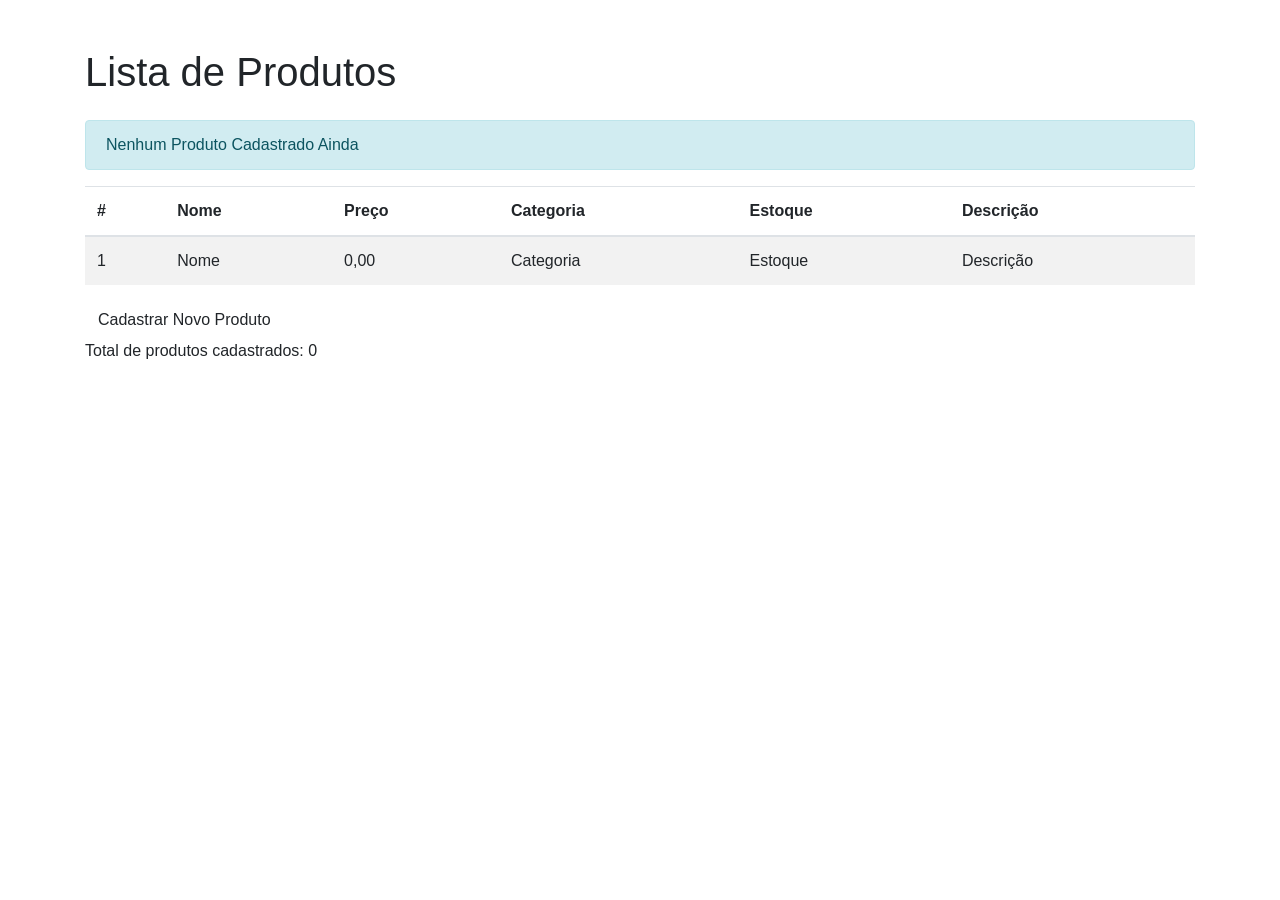
==== atv05 - Thymeleaf/src/main/resources/templates/lista.html @ 3a829cd4 "update project thymeleaf" ====
<!doctype html>
<html xmlns:th="http://www.thymeleaf.org" lang="pt-br">

<head>
  <meta charset="UTF-8" />
  <link rel="stylesheet" href="https://cdn.jsdelivr.net/npm/bootstrap@4.6.2/dist/css/bootstrap.min.css"
    integrity="sha384-xOolHFLEh07PJGoPkLv1IbcEPTNtaed2xpHsD9ESMhqIYd0nLMwNLD69Npy4HI+N" crossorigin="anonymouas">
  <title>Lista Produtos</title>
</head>

<body>
  <div class="container mt-5">
    <h1 class="display 5 mb-4">Lista de Produtos</h1>
    <div class="alert alert-info" role="alert" th:if="${#lists.isEmpty(produtos)}">
      Nenhum Produto Cadastrado Ainda
    </div>
    <table class="table table-striped" th:unless="${#lists.isEmpty(produtos)}">
      <thead>
        <th>#</th>
        <th>Nome</th>
        <th>Preço</th>
        <th>Categoria</th>
        <th>Estoque</th>
        <th>Descrição</th>
      <tbody>
        <tr th:each="produto, iterStat:${produtos}">
          <td th:text="${iterStat.count}">1</td>
          <td th:text="${produto.nome}">Nome</td>
          <td th:text="${produto.preco}">0,00</td>
          <td th:text="${produto.categoria}">Categoria</td>
          <td th:text="${produto.estoque}">Estoque</td>
          <td th:text="${produto.descricao}">Descrição</td>
        </tr>
      </tbody>
      </thead>
    </table>
    <a class="btn tbn-primary" href="/cadastrar">Cadastrar Novo Produto</a><br>
    <p>Total de produtos cadastrados: <span th:text="${produtos.size}">0</span></p>
  </div>
</body>

</html>
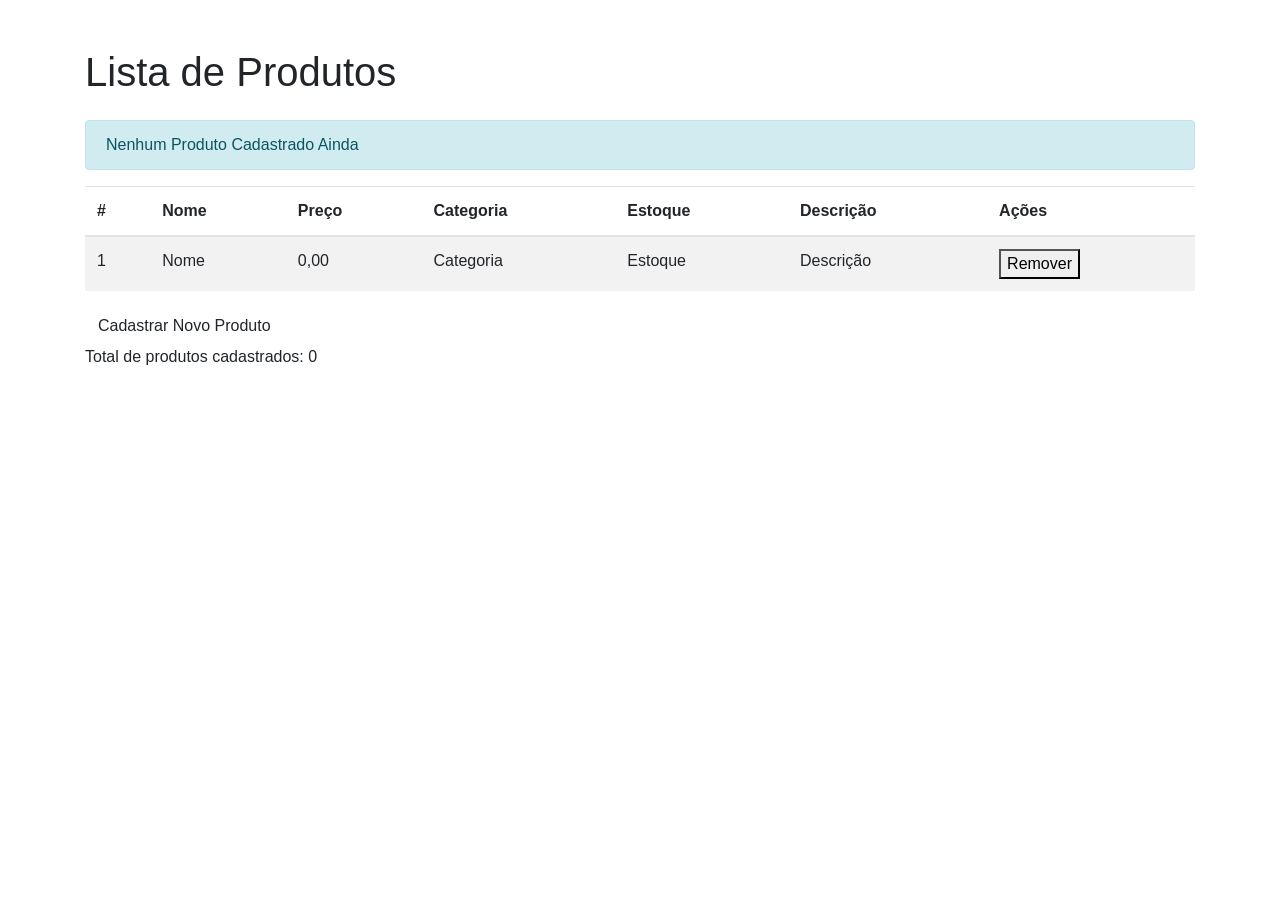
==== commit cf7412ac: "feat: add option remove product" ====
--- a/atv05 - Thymeleaf/src/main/resources/templates/lista.html
+++ b/atv05 - Thymeleaf/src/main/resources/templates/lista.html
@@ -22,6 +22,7 @@
         <th>Categoria</th>
         <th>Estoque</th>
         <th>Descrição</th>
+        <th>Ações</th>
       <tbody>
         <tr th:each="produto, iterStat:${produtos}">
           <td th:text="${iterStat.count}">1</td>
@@ -30,6 +31,11 @@
           <td th:text="${produto.categoria}">Categoria</td>
           <td th:text="${produto.estoque}">Estoque</td>
           <td th:text="${produto.descricao}">Descrição</td>
+          <td>
+            <form th:action="@{/remover/{i}(i=${iterStat.index})}" method="post">
+              <button type="submit">Remover</button>
+            </form>           
+        </td>
         </tr>
       </tbody>
       </thead>
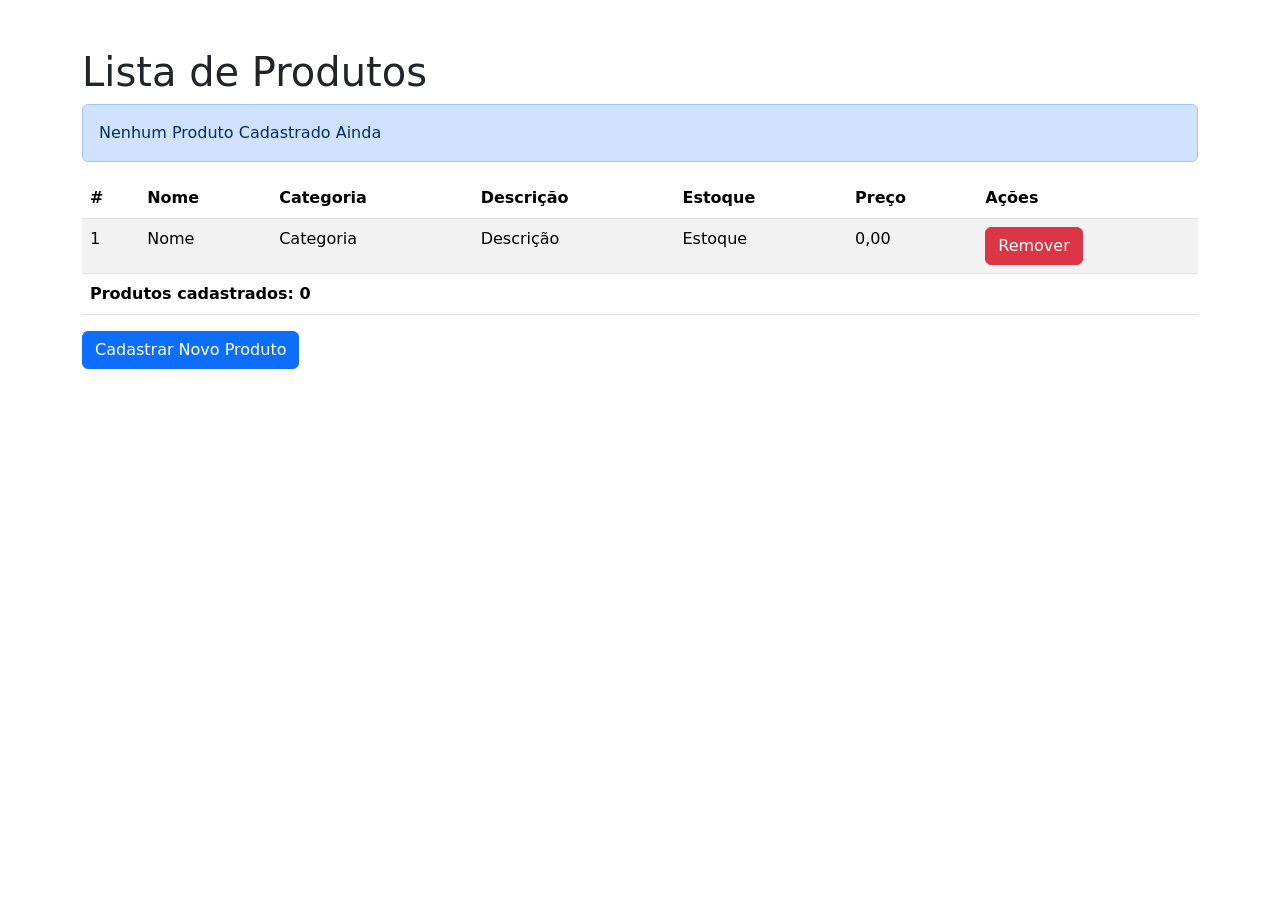
==== commit 80b1c1ba: "style: add css styling to html pages" ====
--- a/atv05 - Thymeleaf/src/main/resources/templates/lista.html
+++ b/atv05 - Thymeleaf/src/main/resources/templates/lista.html
@@ -3,45 +3,50 @@
 
 <head>
   <meta charset="UTF-8" />
-  <link rel="stylesheet" href="https://cdn.jsdelivr.net/npm/bootstrap@4.6.2/dist/css/bootstrap.min.css"
-    integrity="sha384-xOolHFLEh07PJGoPkLv1IbcEPTNtaed2xpHsD9ESMhqIYd0nLMwNLD69Npy4HI+N" crossorigin="anonymouas">
+  <link href="https://cdn.jsdelivr.net/npm/bootstrap@5.3.8/dist/css/bootstrap.min.css" rel="stylesheet" integrity="sha384-sRIl4kxILFvY47J16cr9ZwB07vP4J8+LH7qKQnuqkuIAvNWLzeN8tE5YBujZqJLB" crossorigin="anonymous">
+  <link rel="stylesheet" th:href="@{/style.css}" />
   <title>Lista Produtos</title>
 </head>
 
 <body>
-  <div class="container mt-5">
-    <h1 class="display 5 mb-4">Lista de Produtos</h1>
-    <div class="alert alert-info" role="alert" th:if="${#lists.isEmpty(produtos)}">
+  <div class="container mt-5" id="card-container">
+    <h1 class="display-6 mt-4">Lista de Produtos</h1>
+    <div class="alert alert-primary" role="alert" th:if="${#lists.isEmpty(produtos)}">
       Nenhum Produto Cadastrado Ainda
     </div>
     <table class="table table-striped" th:unless="${#lists.isEmpty(produtos)}">
       <thead>
         <th>#</th>
         <th>Nome</th>
+        <th>Categoria</th>
+        <th>Descrição</th>
+        <th>Estoque</th>
         <th>Preço</th>
-        <th>Categoria</th>
-        <th>Estoque</th>
-        <th>Descrição</th>
         <th>Ações</th>
       <tbody>
         <tr th:each="produto, iterStat:${produtos}">
           <td th:text="${iterStat.count}">1</td>
           <td th:text="${produto.nome}">Nome</td>
+          <td th:text="${produto.categoria}">Categoria</td>
+          <td th:text="${produto.descricao}">Descrição</td>
+          <td th:text="${produto.estoque}">Estoque</td>
           <td th:text="${produto.preco}">0,00</td>
-          <td th:text="${produto.categoria}">Categoria</td>
-          <td th:text="${produto.estoque}">Estoque</td>
-          <td th:text="${produto.descricao}">Descrição</td>
           <td>
             <form th:action="@{/remover/{i}(i=${iterStat.index})}" method="post">
-              <button type="submit">Remover</button>
+              <button type="submit" class="btn btn-danger">Remover</button>
             </form>           
-        </td>
+          </td>
         </tr>
       </tbody>
       </thead>
+            <tfoot>
+          <tr>
+              <td colspan="7"><strong>Produtos cadastrados: <span th:text="${produtos.size}">0</span></td>
+          </tr>
+      </tfoot>
     </table>
-    <a class="btn tbn-primary" href="/cadastrar">Cadastrar Novo Produto</a><br>
-    <p>Total de produtos cadastrados: <span th:text="${produtos.size}">0</span></p>
+    <div class="last-line"><a class="btn btn-primary" role="button" href="/cadastrar">Cadastrar Novo Produto</a>
+    </div>
   </div>
 </body>
 
